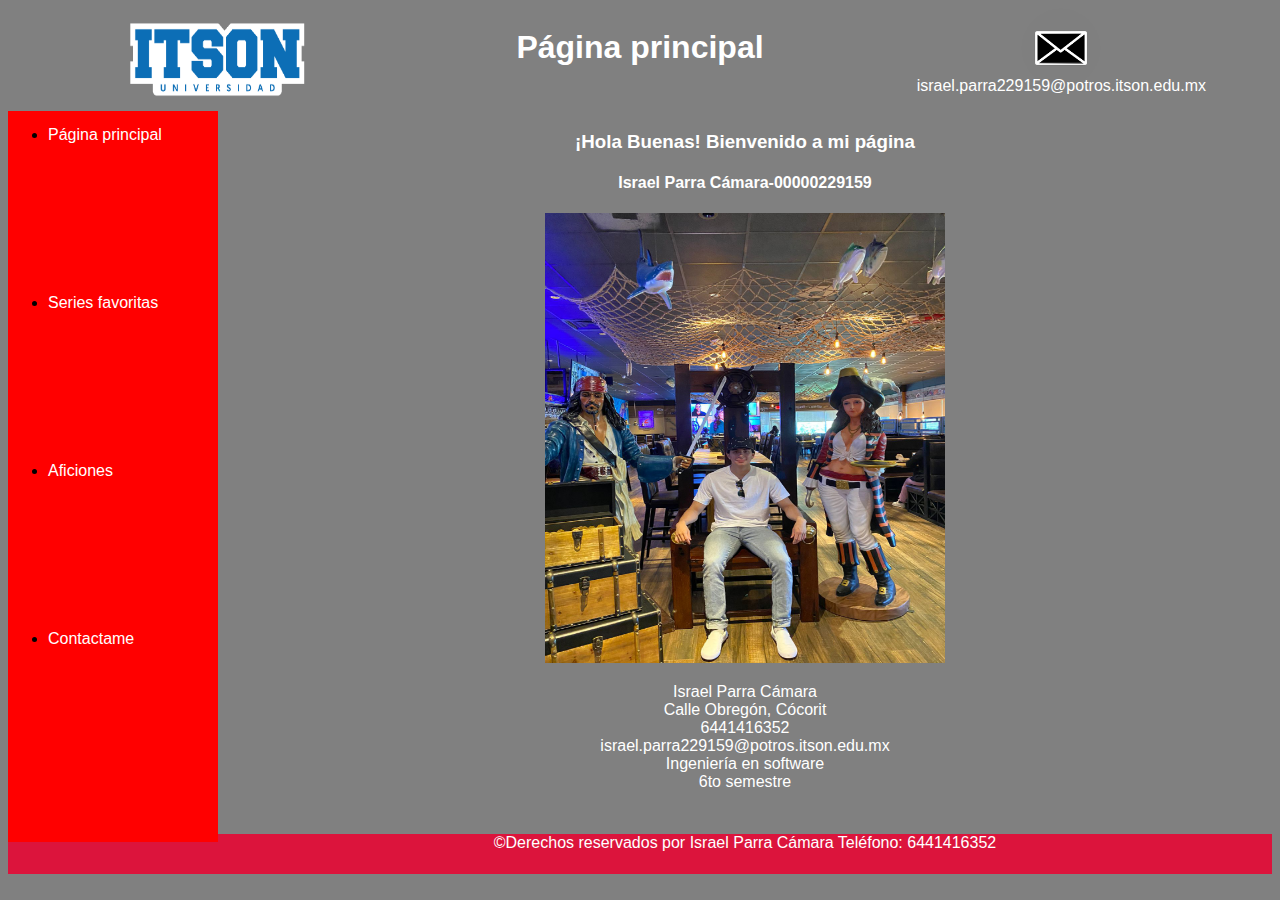
==== index.html @ b36384fb "Se agrega el proyecto" ====
<!DOCTYPE html>
<html>

<head>

    <meta http-equiv="Content-Type" content="text/html;" charset=utf-8>
    <title>Página principal</title>
    <link rel="stylesheet" href="estilos.css">

</head>

<body>


    <header>
            
               
            
        <div class="foto2">
            <img src="img/itsonlogo.png" alt="" width="200" height="100">
        </div>
        
        <h1>Página principal</h1>  

                <div class="foto1">
                    <img src="img/co.png" alt="co" width="80" height="80">
                    <p><a href="">israel.parra229159@potros.itson.edu.mx</a></p>
                </div>

                
     


    </header>

    <nav class="navegacion">
        <ul>
            <li><a href="index.html">Página principal</a></li>
            <li><a href="series.html">Series favoritas</a></li>
            <li><a href="aficiones.html">Aficiones</a></li>
            <li><a href="contactame.html">Contactame</a></li>
        </ul>
    </nav>

    <main>

        <section id="contenido">

            <h3>¡Hola Buenas! Bienvenido a mi página</h3>
            <h4>Israel Parra Cámara-00000229159</h4>
            <img src="img/yo.jpeg" alt="" width="400" height="450">
            <p>Israel Parra Cámara <br>
                Calle Obregón, Cócorit<br>
                6441416352<br>
                israel.parra229159@potros.itson.edu.mx<br>
                Ingeniería en software<br>
                6to semestre

            </p><br>


        </section>

    </main>




    <footer id="prinf">
        
        &copy;Derechos reservados por Israel Parra Cámara 
        Teléfono: 6441416352
     


    </footer>


</body>

</html>
---- estilos.css ----
header{
    background: url(img/h2.jpg); 
    display: grid;
    grid-template-columns: repeat(3,1fr);
    text-align: center;
}

header h1{
    color: white;
    text-align: center;
    display: grid;

}


body{
/* 
    background: url(img/rojo.jpg); */
    font-family: Verdana, Geneva, Tahoma, sans-serif;
    background: hsl(0, 0%, 50%); 
    
}

.foto1{
    float: right;
}

.foto1 p{
    margin-top: -15px;
    
}

.foto2{
    float: left;
}


a:hover{
    color:blue;
    font-weight: bold;
    
}

a{
    color: white;
    text-decoration: none;

}

li{
    margin-top: 15px;
    margin-bottom: 150px;
}

ul{
    float: left;
    margin-top: -1px;
    background-color: red;
    height: 731px;
    width: 170px;
}

main{
    text-align: center;
    color: white;
}

footer{
    text-align: center;
    height: 40px;
    background-color: crimson;
    color: white;
}

table, th, td {
    border: 1px solid black;
    border-collapse: collapse;
}

tr:nth-of-type(1) > th{
    background-color: blue;
}

td:first-child{
    background-color:olivedrab;
}

tr:nth-child(2n){
    background-color:darkcyan;
}

tr:nth-child(2n+1){
    background-color:coral
}

td a:hover{
    font-style: italic;
}

.aficionesf{
    margin-top: 648px;
}

.foto img{
    border: 3px dashed black;
    margin-top: 100px;
    margin-left: 220px;
}

.figura p{
    font: 1.0em;
    font-family: Arial, Helvetica, sans-serif;
    margin-left: 100px;
    padding-left: 200px;
    
  }
  
  .figura{
    float: left;
    width: 240px;

    
  }

  .descrf{
    margin-top: 219px;
  }

  form{
    margin-top: 100px;
  }

  .aficionesf{
    margin-top: 648px;
  }

.contactof{
     margin-top: 322px;
}

#prinf{
    margin-top: 9px;
}

.piePeliculas{
    margin-top: 648px;
    background-color: crimson;
}
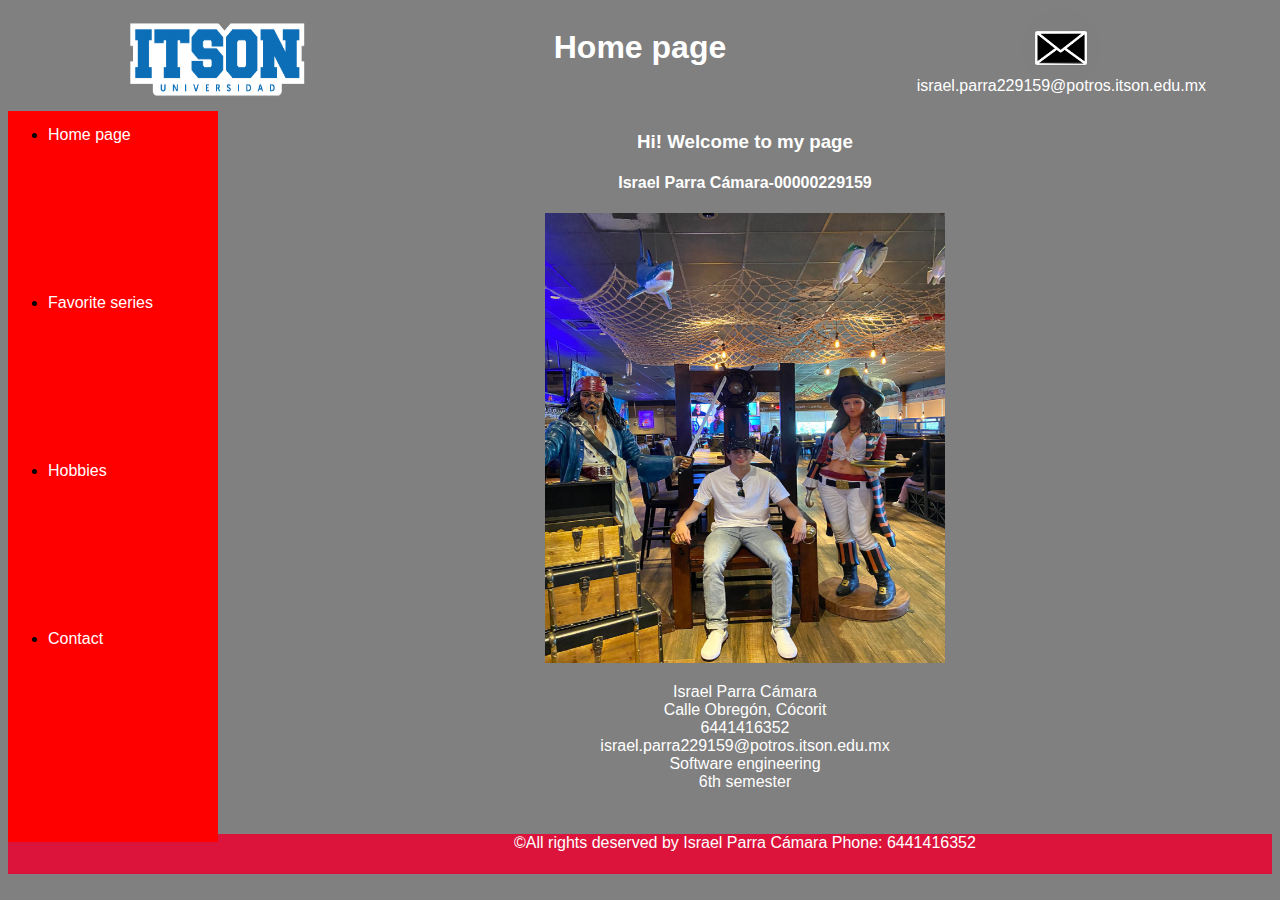
==== commit 2ac5eaf0: "english version" ====
--- a/index.html
+++ b/index.html
@@ -4,7 +4,7 @@
 <head>
 
     <meta http-equiv="Content-Type" content="text/html;" charset=utf-8>
-    <title>Página principal</title>
+    <title>Home page</title>
     <link rel="stylesheet" href="estilos.css">
 
 </head>
@@ -20,7 +20,7 @@
             <img src="img/itsonlogo.png" alt="" width="200" height="100">
         </div>
         
-        <h1>Página principal</h1>  
+        <h1>Home page</h1>  
 
                 <div class="foto1">
                     <img src="img/co.png" alt="co" width="80" height="80">
@@ -35,10 +35,10 @@
 
     <nav class="navegacion">
         <ul>
-            <li><a href="index.html">Página principal</a></li>
-            <li><a href="series.html">Series favoritas</a></li>
-            <li><a href="aficiones.html">Aficiones</a></li>
-            <li><a href="contactame.html">Contactame</a></li>
+            <li><a href="index.html">Home page</a></li>
+            <li><a href="series.html">Favorite series</a></li>
+            <li><a href="aficiones.html">Hobbies</a></li>
+            <li><a href="contactame.html">Contact</a></li>
         </ul>
     </nav>
 
@@ -46,15 +46,15 @@
 
         <section id="contenido">
 
-            <h3>¡Hola Buenas! Bienvenido a mi página</h3>
+            <h3>Hi! Welcome to my page</h3>
             <h4>Israel Parra Cámara-00000229159</h4>
             <img src="img/yo.jpeg" alt="" width="400" height="450">
             <p>Israel Parra Cámara <br>
                 Calle Obregón, Cócorit<br>
                 6441416352<br>
                 israel.parra229159@potros.itson.edu.mx<br>
-                Ingeniería en software<br>
-                6to semestre
+                Software engineering<br>
+                6th semester
 
             </p><br>
 
@@ -68,8 +68,8 @@
 
     <footer id="prinf">
         
-        &copy;Derechos reservados por Israel Parra Cámara 
-        Teléfono: 6441416352
+        &copy;All rights deserved by Israel Parra Cámara 
+        Phone: 6441416352
      
 
 
